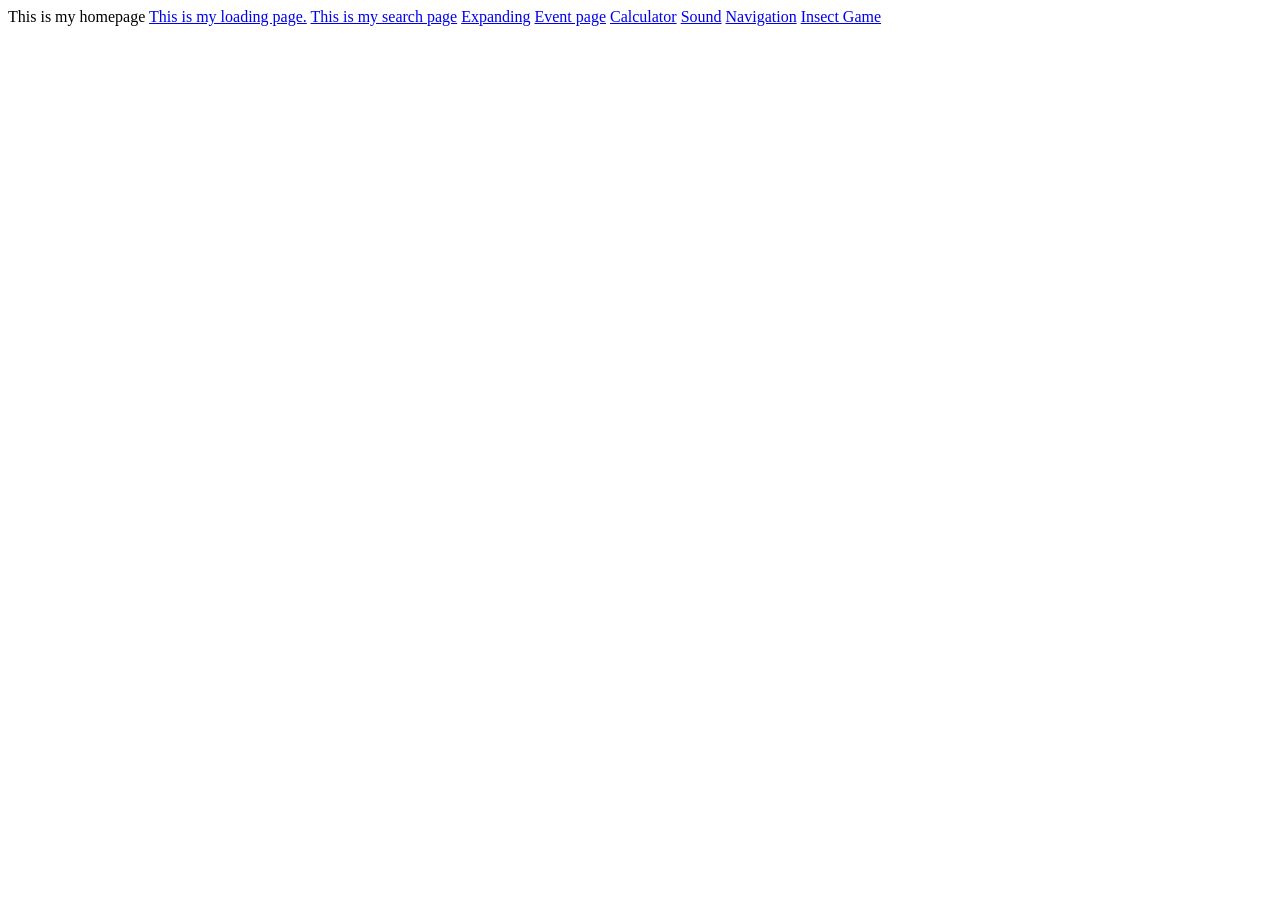
==== index.html @ 679ded9e "message" ====
<!DOCTYPE html>
<html lang="en">
<head>
    <meta charset="UTF-8">
    <meta name="viewport" content="width=device-width, initial-scale=1.0">
    <title>Home Page</title>
</head>
<body>
    This is my homepage
    <a href="loading.html">This is my loading page.</a>
    <a href="search.html">This is my search page</a>
    <a href="expanding.html">Expanding</a>
    <a href="event.html">Event page</a>
 <a href="calculator.html">Calculator</a>
  <a href="sound.html">Sound</a>
   <a href="navigation.html">Navigation</a>
     <a href="insect.html">Insect Game</a>
</body>
</html>
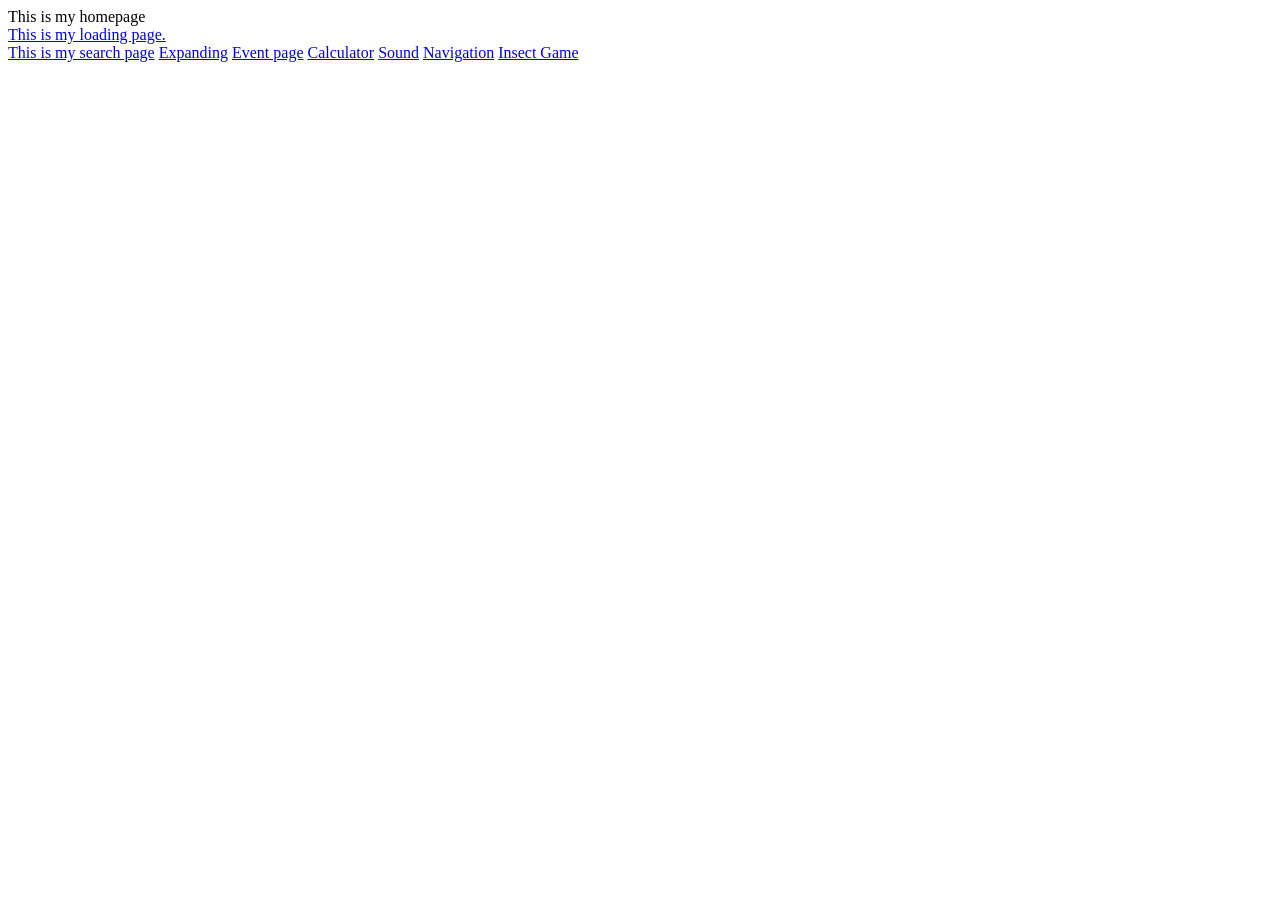
==== commit fdaa9497: "Tue, Mar 24, 2026, 10:19 AM -07:00" ====
--- a/index.html
+++ b/index.html
@@ -7,7 +7,9 @@
 </head>
 <body>
     This is my homepage
+    <div class = "loading">
     <a href="loading.html">This is my loading page.</a>
+    </div>
     <a href="search.html">This is my search page</a>
     <a href="expanding.html">Expanding</a>
     <a href="event.html">Event page</a>
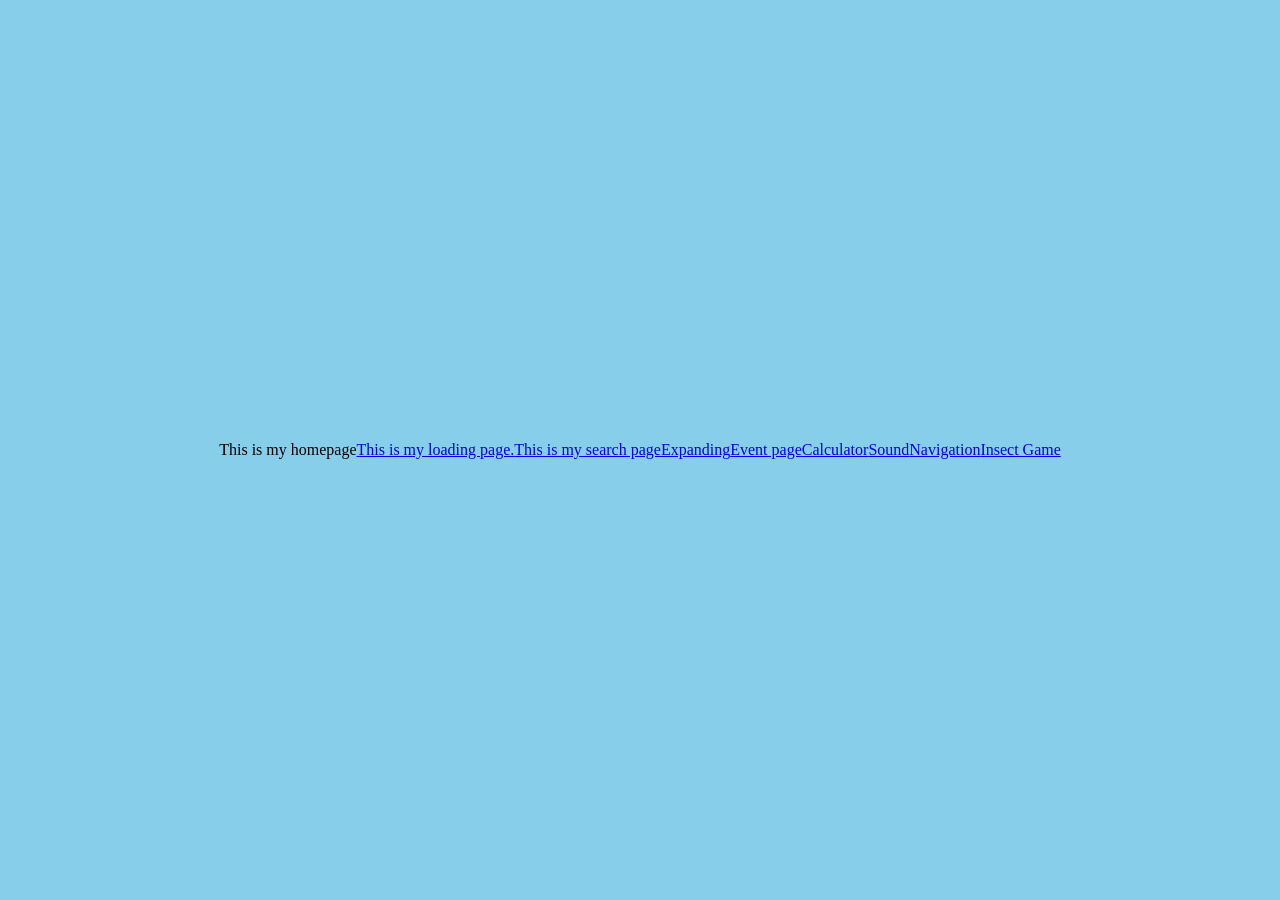
==== commit 105d0e1b: "Tue, Mar 24, 2026, 10:22 AM -07:00" ====
--- a/index.html
+++ b/index.html
@@ -4,18 +4,23 @@
     <meta charset="UTF-8">
     <meta name="viewport" content="width=device-width, initial-scale=1.0">
     <title>Home Page</title>
+    <link rel="stylesheet" href="style/calculator.css">
 </head>
 <body>
     This is my homepage
     <div class = "loading">
     <a href="loading.html">This is my loading page.</a>
     </div>
+    <div class = "search">
     <a href="search.html">This is my search page</a>
+    </div>
     <a href="expanding.html">Expanding</a>
     <a href="event.html">Event page</a>
  <a href="calculator.html">Calculator</a>
   <a href="sound.html">Sound</a>
    <a href="navigation.html">Navigation</a>
      <a href="insect.html">Insect Game</a>
+
+     <script src="script/calculator.js"></script>
 </body>
 </html>
--- a/style/calculator.css
+++ b/style/calculator.css
@@ -0,0 +1,117 @@
+*{
+    box-sizing: border-box;
+}
+body{
+    display: flex;
+    height: 100vh;
+    align-items: center;
+    justify-content: center;
+    margin: 0;
+    background-color: skyblue;
+}
+
+.number {
+    height: 60px;
+    width: 60px;
+    background: lightyellow;
+    margin: 4px;
+    border-radius: 20px;
+    display: flex;
+    justify-content: center;
+    align-items: center;
+
+}
+.operation {
+     height: 80px;
+    width: 80px;
+    background: lavender;
+    margin: 4px;
+    border-radius: 20px;
+    display: flex;
+    justify-content: center;
+    align-items: center;
+}
+
+.one {
+    position: absolute;
+    top: 10px;
+    left: 50px;
+}
+.two {
+    position: absolute;
+    top: 10px;
+    left: 150px;
+}
+
+.three {
+    position: absolute;
+    top: 10px;
+    left: 250px;
+}
+.four {
+    position: absolute;
+    top: 100px;
+    left: 50px;
+}
+.five {
+    position: absolute;
+    top: 100px;
+    left: 150px;
+}
+.six {
+    position: absolute;
+    top: 100px;
+    left: 250px;
+}
+.seven {
+    position: absolute;
+    top: 190px;
+    left: 50px;
+}
+.eight {
+    position: absolute;
+    top: 190px;
+    left: 150px;
+}
+.nine {
+    position: absolute;
+    top: 190px;
+    left: 250px;
+}
+.add {
+    position: absolute;
+    top: 20px;
+    left: 450px;
+}
+.multiply {
+    position: absolute;
+    top: 110px;
+    left: 450px;
+}
+.answerBox {
+     height: 200px;
+    width: 400px;
+    background: lightgreen;
+    margin: 4px;
+    border-radius: 20px;
+    display: flex;
+    justify-content: center;
+    align-items: center;
+    position: absolute;
+    top: 300px;
+    left: 50px;
+    font-size: 60px;
+}
+.equalSign {
+     height: 80px;
+    width: 160px;
+    background: salmon;
+    margin: 4px;
+    border-radius: 20px;
+    display: flex;
+    justify-content: center;
+    align-items: center;
+    position: absolute;
+    top: 210px;
+    left: 400px;
+}
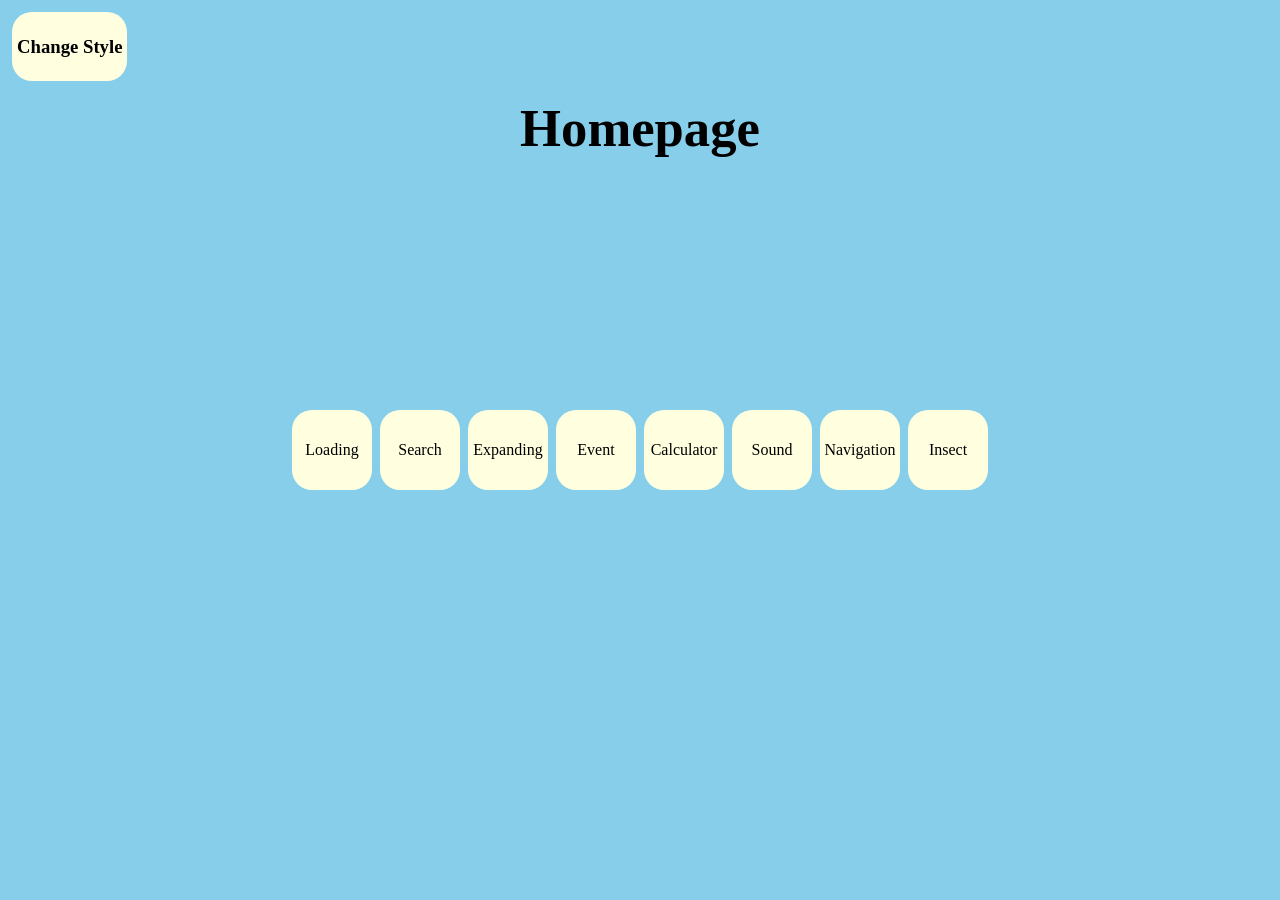
==== commit 381cc1ca: "message" ====
--- a/index.html
+++ b/index.html
@@ -1,26 +1,46 @@
 <!DOCTYPE html>
 <html lang="en">
-<head>
-    <meta charset="UTF-8">
-    <meta name="viewport" content="width=device-width, initial-scale=1.0">
-    <title>Home Page</title>
-    <link rel="stylesheet" href="style/calculator.css">
-</head>
-<body>
-    This is my homepage
-    <div class = "loading">
-    <a href="loading.html">This is my loading page.</a>
-    </div>
-    <div class = "search">
-    <a href="search.html">This is my search page</a>
-    </div>
-    <a href="expanding.html">Expanding</a>
-    <a href="event.html">Event page</a>
- <a href="calculator.html">Calculator</a>
-  <a href="sound.html">Sound</a>
-   <a href="navigation.html">Navigation</a>
-     <a href="insect.html">Insect Game</a>
 
-     <script src="script/calculator.js"></script>
-</body>
+    <head>
+        <meta charset="UTF-8">
+        <meta name="viewport" content="width=device-width, initial-scale=1.0">
+        <title>Home Page</title>
+        <link rel="stylesheet" href="style/index.css">
+    </head>
+
+    <body>
+        <div class = "changeStyle">
+            <h3>Change Style</h3>
+        </div>
+<div class = "homepageText">
+<h3>Homepage</h3>
+</div>
+        <div class="page loading">
+            <a href="loading.html">Loading</a>
+        </div>
+        <div class="page search">
+            <a href="search.html">Search</a>
+        </div>
+        <div class="page expanding">
+            <a href="expanding.html">Expanding</a>
+        </div>
+        <div class="page event">
+            <a href="event.html">Event</a>
+        </div>
+        <div class="page calculator">
+            <a href="calculator.html">Calculator</a>
+        </div>
+        <div class="page sound">
+            <a href="sound.html">Sound</a>
+        </div>
+        <div class="page navigation">
+            <a href="navigation.html">Navigation</a>
+        </div>
+        <div class="page insect">
+            <a href="insect.html">Insect</a>
+        </div>
+
+        <script src="script/index.js"></script>
+    </body>
+
 </html>
--- a/style/index.css
+++ b/style/index.css
@@ -0,0 +1,48 @@
+@import url('https://fonts.googleapis.com/css2?family=Chewy&family=Yellowtail&display=swap');
+@import url('https://fonts.googleapis.com/css2?family=Quicksand:wght@300..700&display=swap');
+@import url('https://fonts.googleapis.com/css2?family=Shadows+Into+Light&display=swap');
+@import url('https://fonts.googleapis.com/css2?family=Bangers&display=swap');
+*{
+    box-sizing: border-box;
+}
+body{
+    font-family: "Chewy";
+    display: flex;
+    height: 100vh;
+    align-items: center;
+    justify-content: center;
+    margin: 0;
+    background-color: skyblue;
+}
+.changeStyle{
+    position: absolute;
+    left: 1vh;
+    top: 1vh;
+    background: lightyellow;
+    border-radius: 20px;
+    padding: 5px;
+    margin: 3px;
+    cursor: pointer;
+}
+.homepageText{
+   position: absolute;
+   top: 5vh;
+    font-size: 45px;
+}
+.page {
+    height: 80px;
+    width: 80px;
+    background: lightyellow;
+    margin: 4px;
+    border-radius: 20px;
+    display: flex;
+    justify-content: center;
+  cursor: pointer;
+    align-items: center;
+}
+
+a {
+    text-decoration: none;
+    color: black;
+
+}
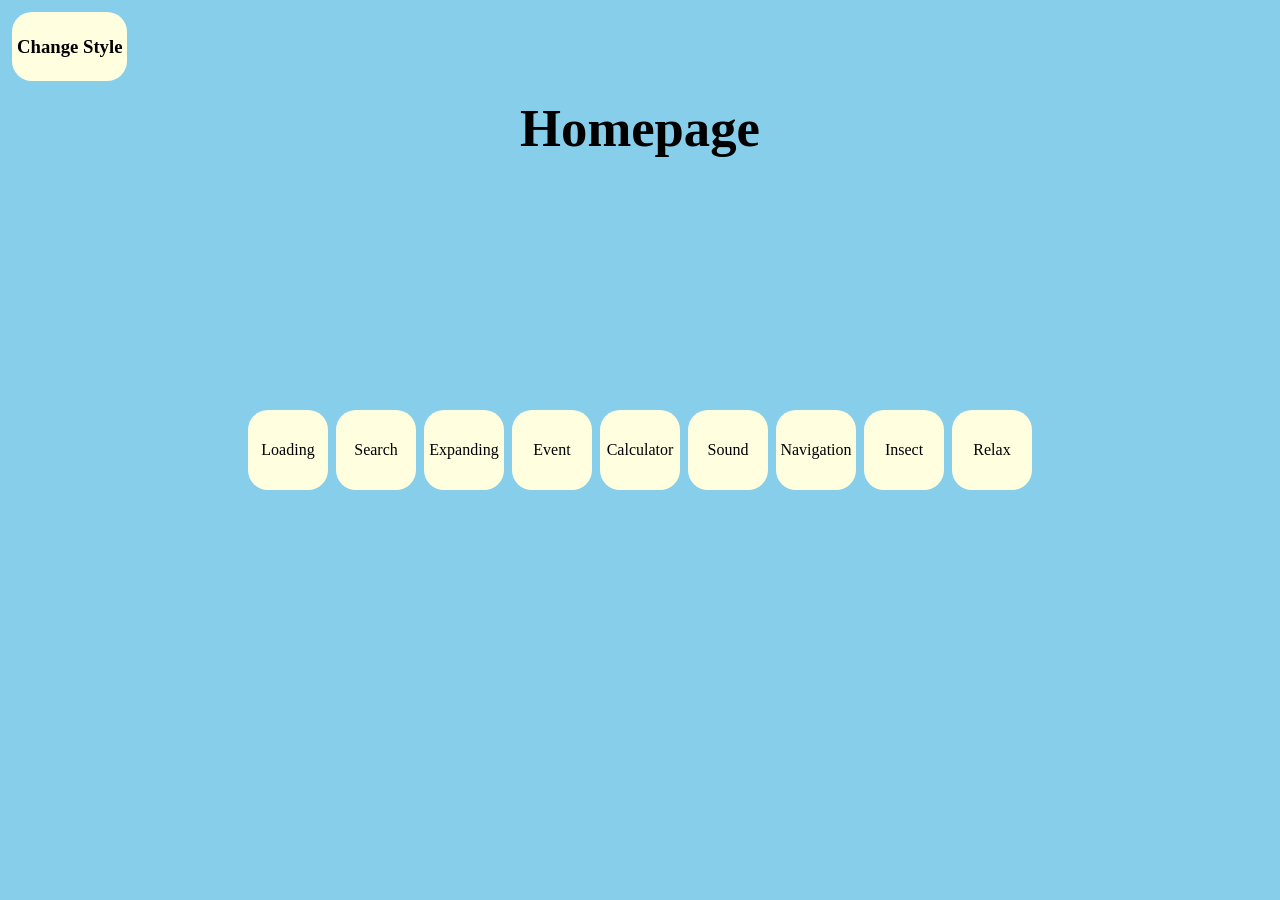
==== commit a186e3a6: "Tue, Apr 7, 2026, 9:59 AM -07:00" ====
--- a/index.html
+++ b/index.html
@@ -39,6 +39,9 @@
         <div class="page insect">
             <a href="insect.html">Insect</a>
         </div>
+        <div class="page relaxer">
+            <a href="relaxer.html">Relax</a>
+        </div>
 
         <script src="script/index.js"></script>
     </body>
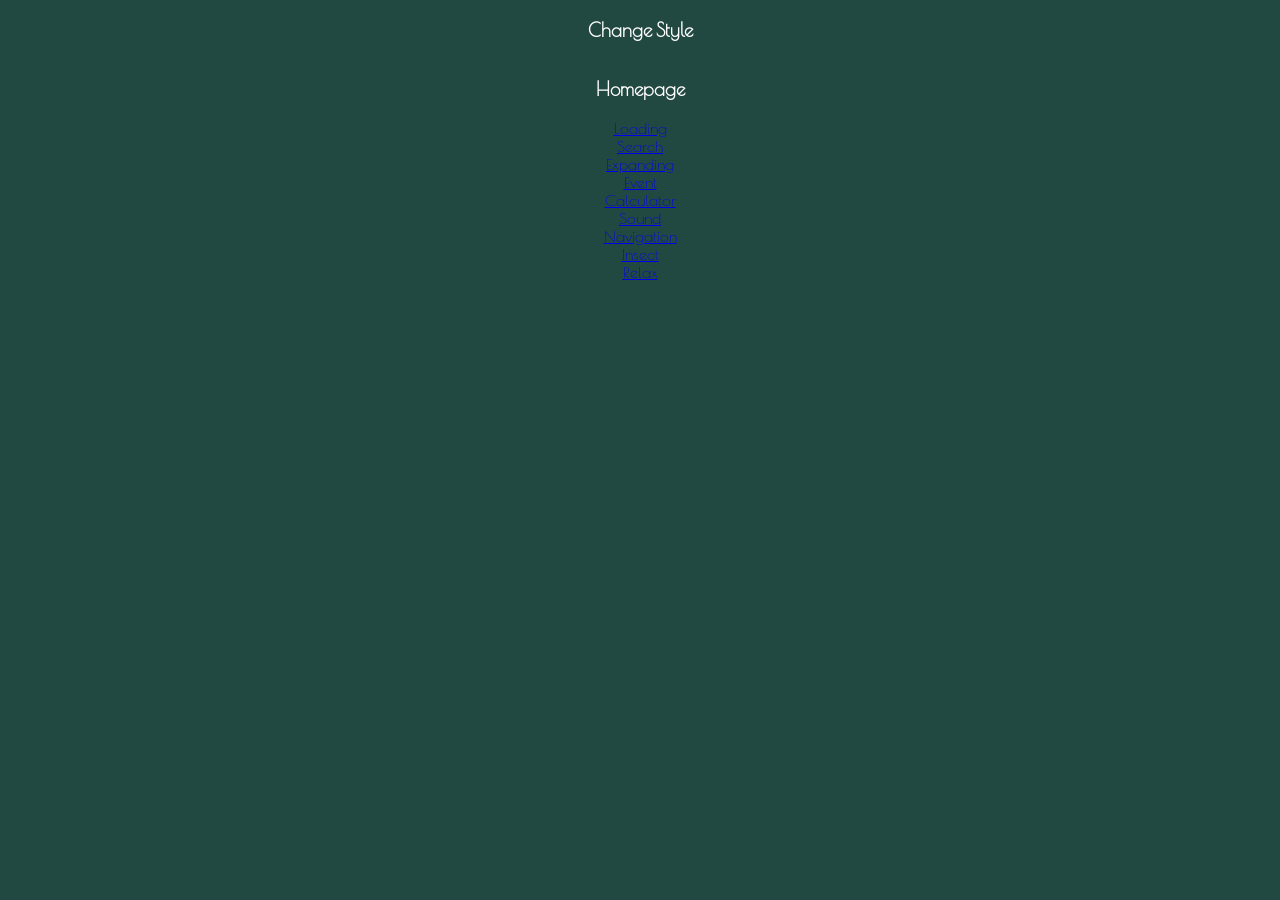
==== commit 684dfa37: "Tue, Apr 7, 2026, 10:11 AM -07:00" ====
--- a/index.html
+++ b/index.html
@@ -5,7 +5,7 @@
         <meta charset="UTF-8">
         <meta name="viewport" content="width=device-width, initial-scale=1.0">
         <title>Home Page</title>
-        <link rel="stylesheet" href="style/index.css">
+        <link rel="stylesheet" href="style/relaxer.css">
     </head>
 
     <body>
--- a/style/relaxer.css
+++ b/style/relaxer.css
@@ -0,0 +1,27 @@
+@import url('https://fonts.googleapis.com/css2?family=Poiret+One&display=swap');
+
+
+
+* {
+    box-sizing: border-box;
+}
+body {
+    background: #224941;
+    color: white;
+    font-family: "Poiret One", sans-serif;
+    min-heigh: 100vh;
+    overflow: hidden;
+    display: flex;
+    flex-direction: column;
+    align-items: center;
+    margin: 0;
+}
+.container {
+    display: flex;
+    align-items: center;
+    justify-content: center;
+    margin: auto;
+    height: 300px;
+    width: 300px;
+    position: relative;
+}
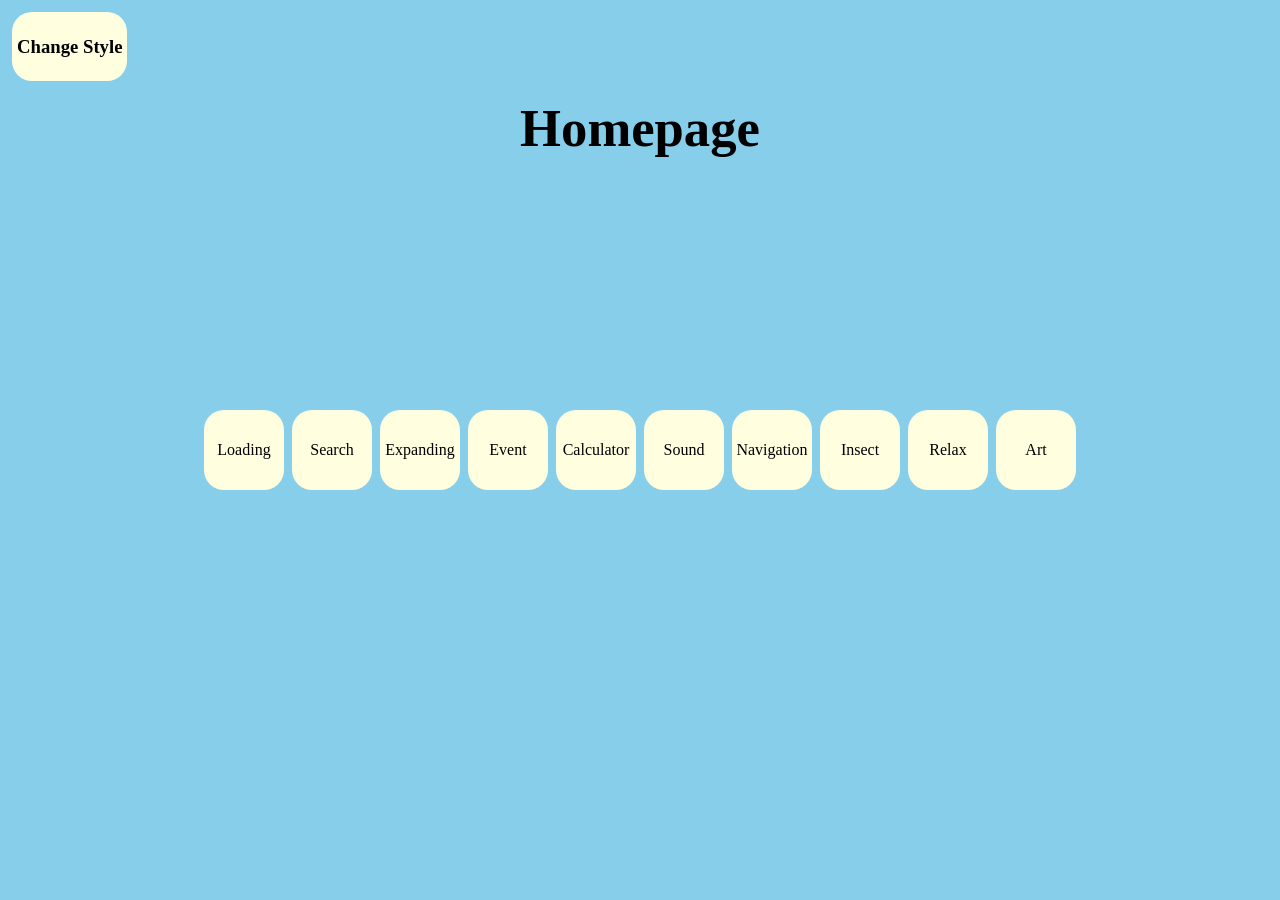
==== commit ede71490: "Fri, Apr 10, 2026, 9:43 AM -07:00" ====
--- a/index.html
+++ b/index.html
@@ -1,3 +1,4 @@
+
 <!DOCTYPE html>
 <html lang="en">
 
@@ -5,7 +6,7 @@
         <meta charset="UTF-8">
         <meta name="viewport" content="width=device-width, initial-scale=1.0">
         <title>Home Page</title>
-        <link rel="stylesheet" href="style/relaxer.css">
+        <link rel="stylesheet" href="style/index.css">
     </head>
 
     <body>
@@ -39,10 +40,12 @@
         <div class="page insect">
             <a href="insect.html">Insect</a>
         </div>
-        <div class="page relaxer">
+<div class="page relax">
             <a href="relaxer.html">Relax</a>
         </div>
-
+        <div class="page Art">
+            <a href="art.html">Art</a>
+        </div>
         <script src="script/index.js"></script>
     </body>
 
--- a/style/index.css
+++ b/style/index.css
@@ -0,0 +1,48 @@
+@import url('https://fonts.googleapis.com/css2?family=Chewy&family=Yellowtail&display=swap');
+@import url('https://fonts.googleapis.com/css2?family=Quicksand:wght@300..700&display=swap');
+@import url('https://fonts.googleapis.com/css2?family=Shadows+Into+Light&display=swap');
+@import url('https://fonts.googleapis.com/css2?family=Bangers&display=swap');
+*{
+    box-sizing: border-box;
+}
+body{
+    font-family: "Chewy";
+    display: flex;
+    height: 100vh;
+    align-items: center;
+    justify-content: center;
+    margin: 0;
+    background-color: skyblue;
+}
+.changeStyle{
+    position: absolute;
+    left: 1vh;
+    top: 1vh;
+    background: lightyellow;
+    border-radius: 20px;
+    padding: 5px;
+    margin: 3px;
+    cursor: pointer;
+}
+.homepageText{
+   position: absolute;
+   top: 5vh;
+    font-size: 45px;
+}
+.page {
+    height: 80px;
+    width: 80px;
+    background: lightyellow;
+    margin: 4px;
+    border-radius: 20px;
+    display: flex;
+    justify-content: center;
+  cursor: pointer;
+    align-items: center;
+}
+
+a {
+    text-decoration: none;
+    color: black;
+
+}
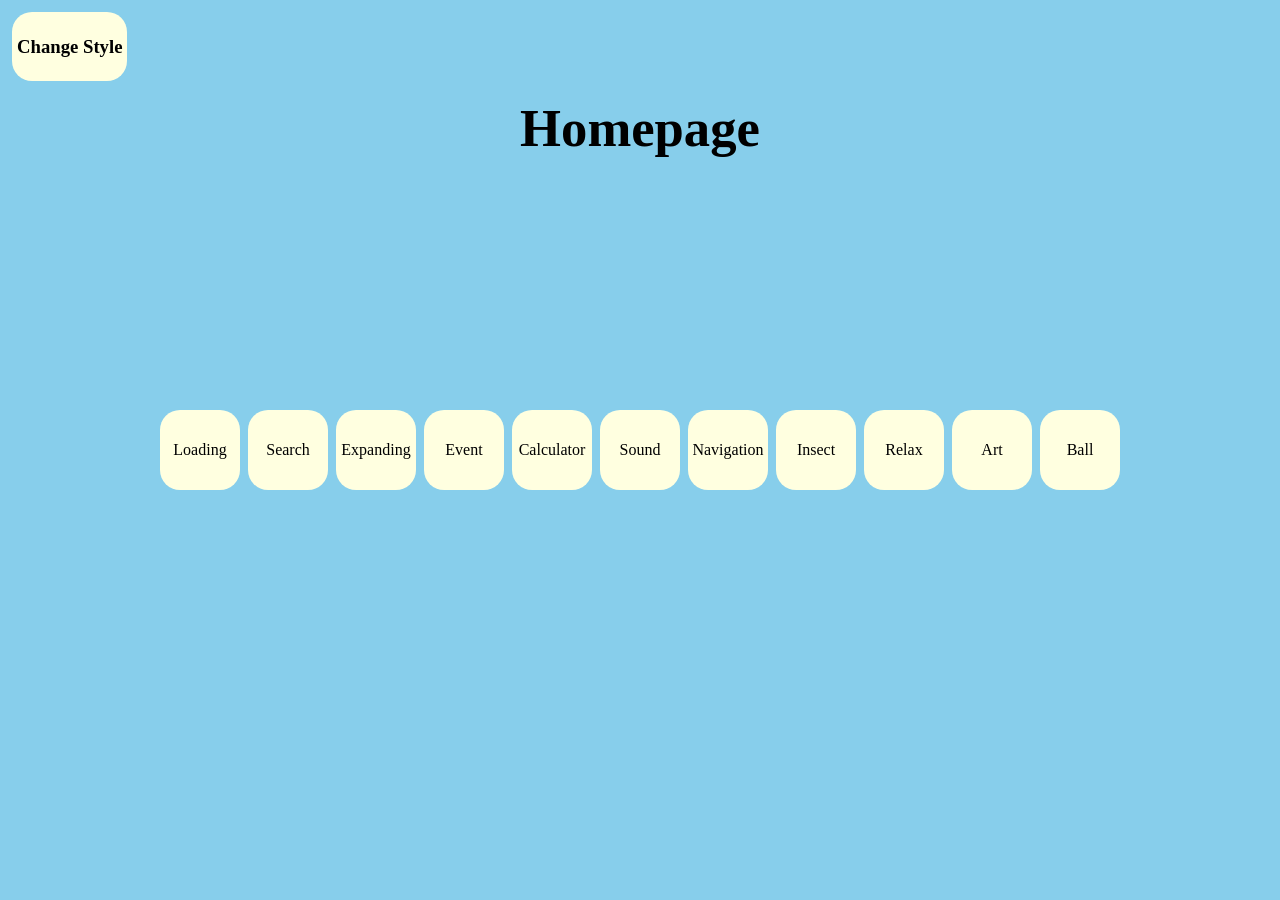
==== commit 257808f4: "message" ====
--- a/index.html
+++ b/index.html
@@ -1,4 +1,3 @@
-
 <!DOCTYPE html>
 <html lang="en">
 
@@ -10,12 +9,12 @@
     </head>
 
     <body>
-        <div class = "changeStyle">
+        <div class="changeStyle">
             <h3>Change Style</h3>
         </div>
-<div class = "homepageText">
-<h3>Homepage</h3>
-</div>
+        <div class="homepageText">
+            <h3>Homepage</h3>
+        </div>
         <div class="page loading">
             <a href="loading.html">Loading</a>
         </div>
@@ -40,12 +39,15 @@
         <div class="page insect">
             <a href="insect.html">Insect</a>
         </div>
-<div class="page relax">
+        <div class="page relax">
             <a href="relaxer.html">Relax</a>
         </div>
         <div class="page Art">
             <a href="art.html">Art</a>
         </div>
+        <div class="page Ball">
+            <a href="ball.html">Ball</a>
+        </div>
         <script src="script/index.js"></script>
     </body>
 
